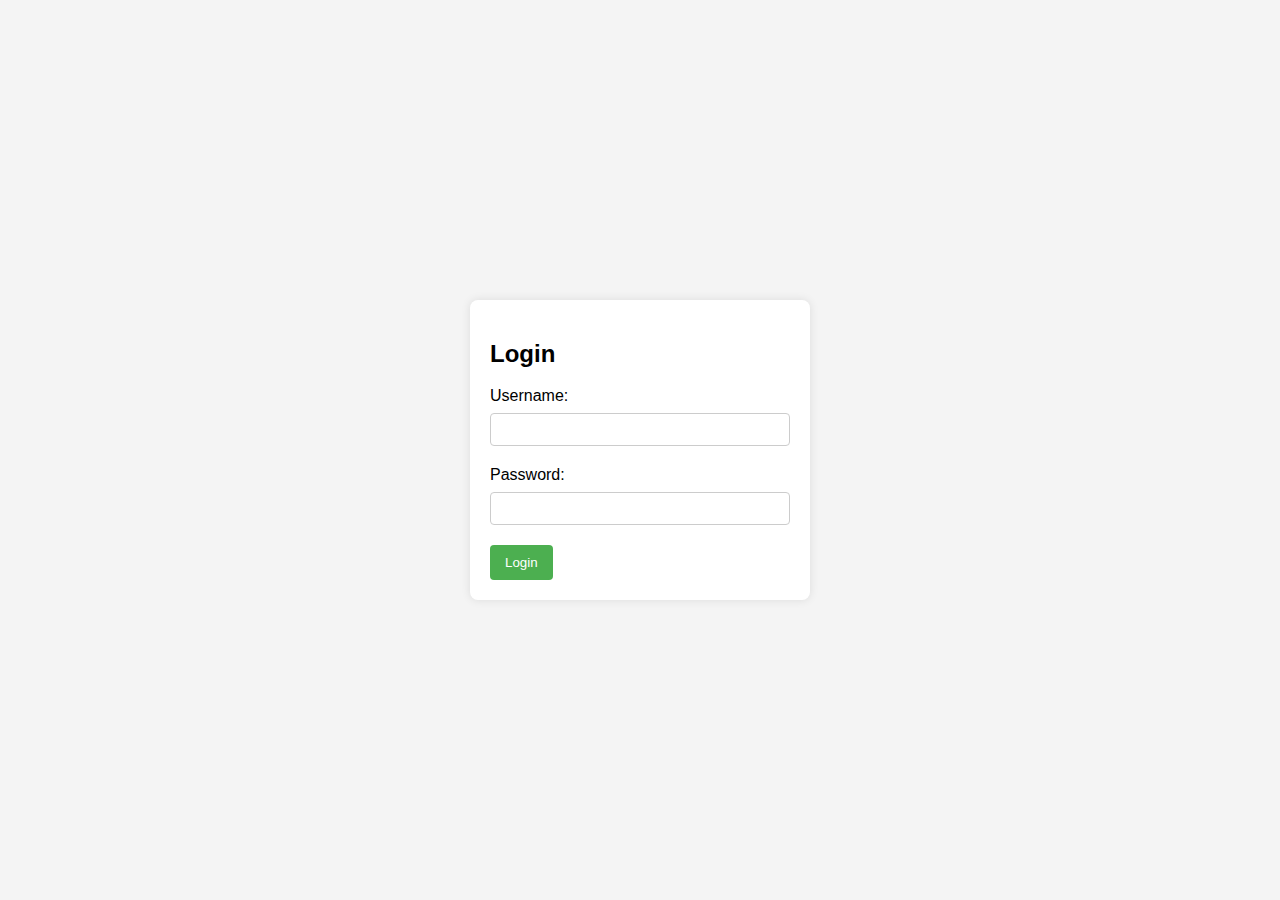
==== login/index.html @ e214d893 "Create index.html" ====
<!DOCTYPE html>
<html lang="en">
<head>
    <meta charset="UTF-8">
    <meta name="viewport" content="width=device-width, initial-scale=1.0">
    <title>Login Page</title>
    <style>
        body {
            font-family: Arial, sans-serif;
            background-color: #f4f4f4;
            margin: 0;
            display: flex;
            align-items: center;
            justify-content: center;
            height: 100vh;
        }

        .login-container {
            background-color: #fff;
            border-radius: 8px;
            box-shadow: 0 0 10px rgba(0, 0, 0, 0.1);
            padding: 20px;
            width: 300px;
        }

        .form-group {
            margin-bottom: 20px;
        }

        label {
            display: block;
            margin-bottom: 8px;
        }

        input {
            width: 100%;
            padding: 8px;
            box-sizing: border-box;
            border: 1px solid #ccc;
            border-radius: 4px;
        }

        button {
            background-color: #4caf50;
            color: #fff;
            padding: 10px 15px;
            border: none;
            border-radius: 4px;
            cursor: pointer;
        }

        button:hover {
            background-color: #45a049;
        }
    </style>
</head>
<body>

<div class="login-container">
    <h2>Login</h2>
    <form id="loginForm">
        <div class="form-group">
            <label for="username">Username:</label>
            <input type="text" id="username" name="username" required>
        </div>

        <div class="form-group">
            <label for="password">Password:</label>
            <input type="password" id="password" name="password" required>
        </div>

        <button type="button" onclick="validateLogin()">Login</button>
    </form>
</div>

<script>
    function validateLogin() {
        var username = document.getElementById('username').value;
        var password = document.getElementById('password').value;

        // Check if the username and password meet your criteria
        // For a real-world application, you would typically send a request to a server for authentication.

        if (username === 'example' && password === 'password') {
            alert('Login successful!');
            // You can redirect the user to another page or perform other actions upon successful login.
        }else if (username === 'pushpa' && password === 'anjali') {
            alert('Login successful!');
            // You can redirect the user to another page or perform other actions upon successful login.
        }
         else {
            alert('Invalid username or password. Please try again.');
        }
    }
</script>

</body>
</html>
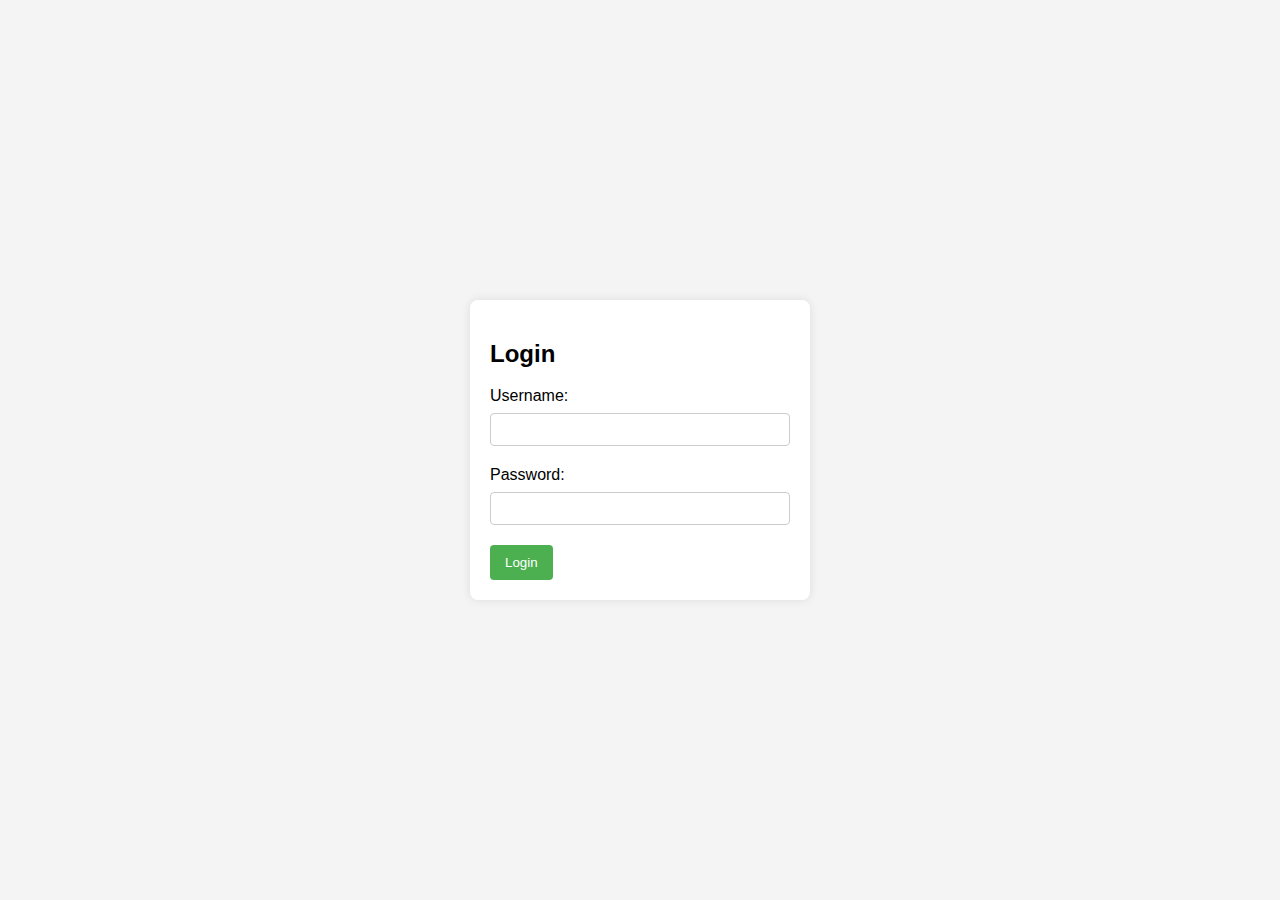
==== commit 4744fc4d: "Update index.html" ====
--- a/login/index.html
+++ b/login/index.html
@@ -84,7 +84,7 @@
         if (username === 'example' && password === 'password') {
             alert('Login successful!');
             // You can redirect the user to another page or perform other actions upon successful login.
-        }else if (username === 'pushpa' && password === 'anjali') {
+        }else if (username === 'pushpa' && password === 'ksckjhgjsadgaj') {
             alert('Login successful!');
             // You can redirect the user to another page or perform other actions upon successful login.
         }
